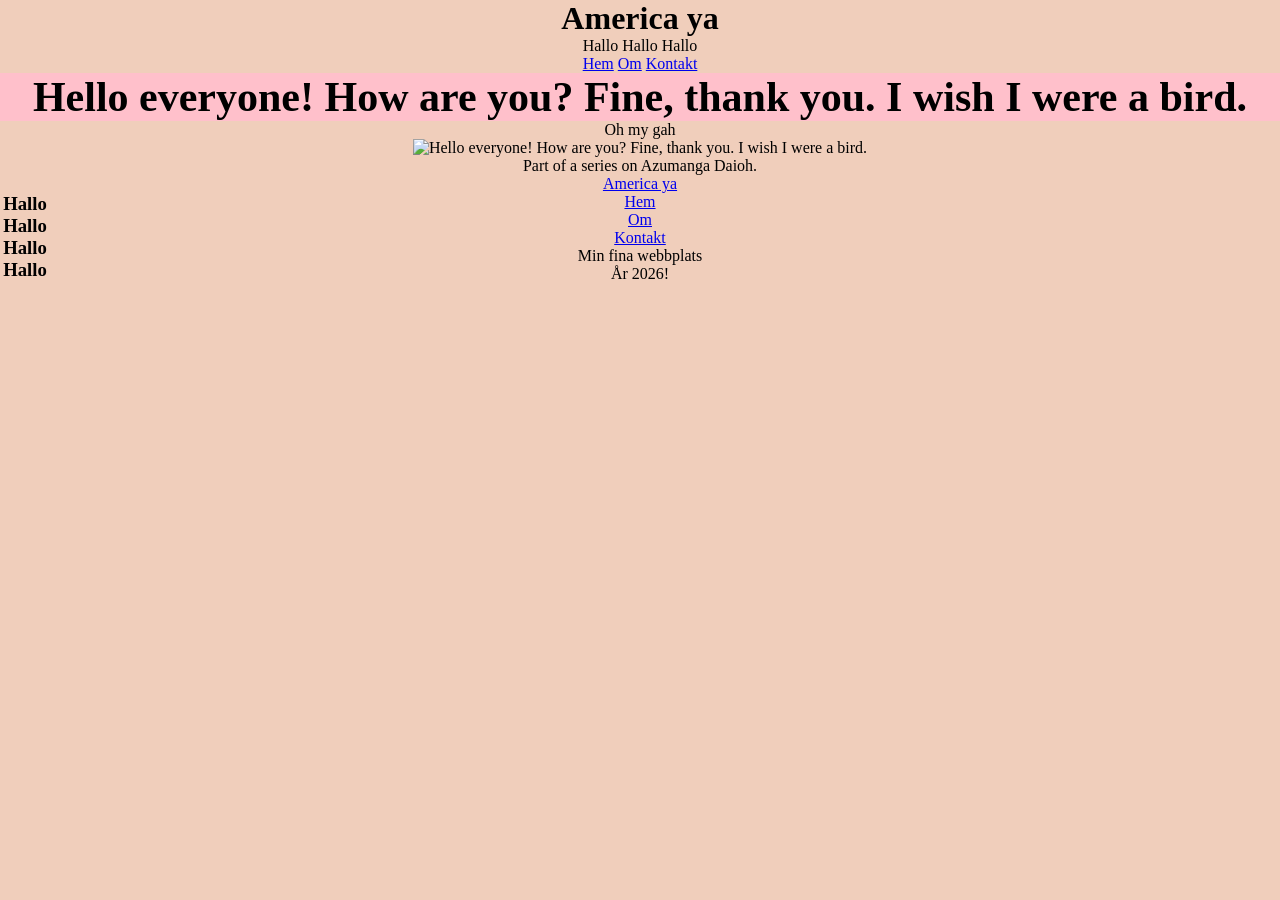
==== index.html @ 122dc343 "first commit" ====
<html>

<head>
    <link rel="stylesheet" href="css/style.css">
</head>

<body>
    <div class="Hello">
    <link rel="stylesheet" href="css/style.css">
    
    <h1>America ya</h1>
        <p>Hallo Hallo Hallo</p>
    <nav>
  				<a href="index.html">Hem</a>
    				<a href="about.html">Om</a>
    				<a href="contact.html">Kontakt</a>
    </nav>
    <h2>Hello everyone! How are you? Fine, thank you. I wish I were a bird.</h2>
            
    <p>Oh my gah</p>
    
        <img alt="Hello everyone! How are you? Fine, thank you. I wish I were a bird." src="https://external-content.duckduckgo.com/iu/?u=https%3A%2F%2Fi.kym-cdn.com%2Fentries%2Ficons%2Fmedium%2F000%2F045%2F985%2Fhello_everynyan.jpg&f=1&nofb=1&ipt=ff374bddb210c3321c144845ffbcab0fa21c2dc90a82f396e529e5da1d604f52"/>

    <p>Part of a series on Azumanga Daioh.</p>
    <ul>
        
        <a href="https://www.youtube.com/watch?v=B3E4DKqoQNk"> America ya</a>
        <h3>
        <li>Hallo</li>
        <li>Hallo</li>
        <li>Hallo</li>
        <li>Hallo</li>
        </h3>
        <nav>
            <ul>
                <li><a href="index.html">Hem</a></li>
                <li><a href="about.html">Om</a></li>
                <li><a href="contact.html">Kontakt</a></li>
            </ul>
        </nav>

    </ul>  
</div>
    <footer>
        <p>Min fina webbplats</p>
  <p>År 2026!</p>
    </footer>

</body>

</html>
---- css/style.css ----
* {
    margin: 0px;
    padding: 0px;
}
body{
    background: linear-gradient(#F0CEBB,#F0CEBB);
    background-size: cover;
    text-align: center;
    color: black;
    text-decoration:dotted;
}
h2 {
    background-color: pink;
    font-family: 'Times New Roman', Times, serif;
    font-size: 42px;
}
h3 {
    width: 50px;
    height: 0%;
}
.Hello{
    animation: wobble 3.5s ease-in-out infinite alternate; 
}
@keyframes wobble {
    0%{rotate: -2deg;}
    100%{rotate: 2deg;}
}
---- css/style.css ----
* {
    margin: 0px;
    padding: 0px;
}
body{
    background: linear-gradient(#F0CEBB,#F0CEBB);
    background-size: cover;
    text-align: center;
    color: black;
    text-decoration:dotted;
}
h2 {
    background-color: pink;
    font-family: 'Times New Roman', Times, serif;
    font-size: 42px;
}
h3 {
    width: 50px;
    height: 0%;
}
.Hello{
    animation: wobble 3.5s ease-in-out infinite alternate; 
}
@keyframes wobble {
    0%{rotate: -2deg;}
    100%{rotate: 2deg;}
}
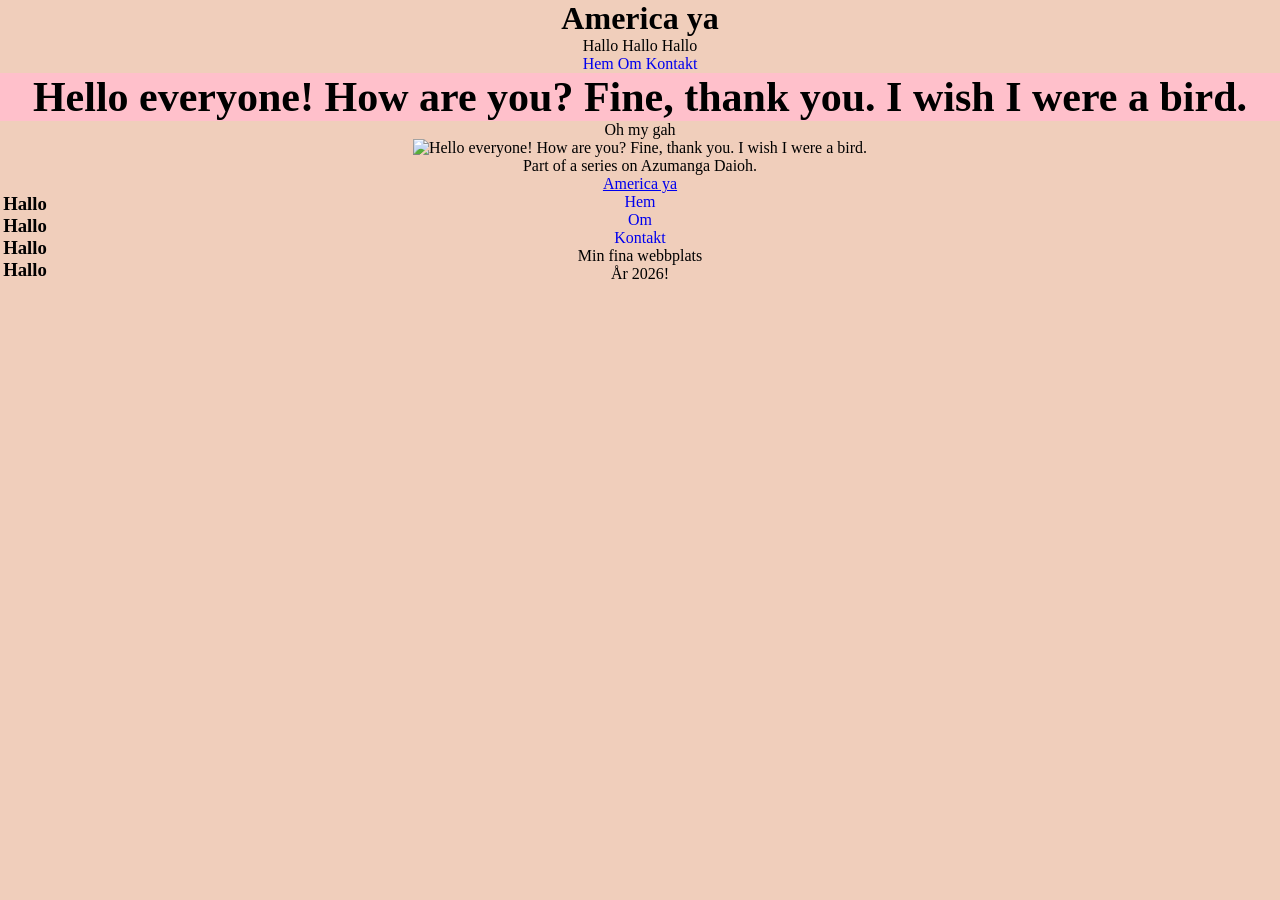
==== commit fe0d42d7: "Added pictures and made code look more nice" ====
--- a/index.html
+++ b/index.html
@@ -6,46 +6,51 @@
 
 <body>
     <div class="Hello">
-    <link rel="stylesheet" href="css/style.css">
-    
-    <h1>America ya</h1>
+        <link rel="stylesheet" href="css/style.css">
+
+        <h1>America ya</h1>
         <p>Hallo Hallo Hallo</p>
-    <nav>
-  				<a href="index.html">Hem</a>
-    				<a href="about.html">Om</a>
-    				<a href="contact.html">Kontakt</a>
-    </nav>
-    <h2>Hello everyone! How are you? Fine, thank you. I wish I were a bird.</h2>
-            
-    <p>Oh my gah</p>
-    
-        <img alt="Hello everyone! How are you? Fine, thank you. I wish I were a bird." src="https://external-content.duckduckgo.com/iu/?u=https%3A%2F%2Fi.kym-cdn.com%2Fentries%2Ficons%2Fmedium%2F000%2F045%2F985%2Fhello_everynyan.jpg&f=1&nofb=1&ipt=ff374bddb210c3321c144845ffbcab0fa21c2dc90a82f396e529e5da1d604f52"/>
+        <nav>
+            <a href="index.html">Hem</a>
+            <a href="about.html">Om</a>
+            <a href="contact.html">Kontakt</a>
+        </nav>
+        <h2>Hello everyone! How are you? Fine, thank you. I wish I were a bird.</h2>
 
-    <p>Part of a series on Azumanga Daioh.</p>
-    <ul>
+        <p>Oh my gah</p>
+
+        <img alt="Hello everyone! How are you? Fine, thank you. I wish I were a bird."
+            src="https://external-content.duckduckgo.com/iu/?u=https%3A%2F%2Fi.kym-cdn.com%2Fentries%2Ficons%2Fmedium%2F000%2F045%2F985%2Fhello_everynyan.jpg&f=1&nofb=1&ipt=ff374bddb210c3321c144845ffbcab0fa21c2dc90a82f396e529e5da1d604f52" />
+
+        <p>Part of a series on Azumanga Daioh.</p>
+        <ul>
+
+            <a href="https://www.youtube.com/watch?v=B3E4DKqoQNk"> America ya</a>
+            <h3>
+                <li>Hallo</li>
+                <li>Hallo</li>
+                <li>Hallo</li>
+                <li>Hallo</li>
+            </h3>
+            <nav>
+                <ul>
+                    <li><a href="index.html">Hem</a></li>
+                    <li><a href="about.html">Om</a></li>
+                    <li><a href="contact.html">Kontakt</a></li>
+                </ul>
+            </nav>
+
+        </ul>
+    </div>
+    <aside>
         
-        <a href="https://www.youtube.com/watch?v=B3E4DKqoQNk"> America ya</a>
-        <h3>
-        <li>Hallo</li>
-        <li>Hallo</li>
-        <li>Hallo</li>
-        <li>Hallo</li>
-        </h3>
-        <nav>
-            <ul>
-                <li><a href="index.html">Hem</a></li>
-                <li><a href="about.html">Om</a></li>
-                <li><a href="contact.html">Kontakt</a></li>
-            </ul>
-        </nav>
-
-    </ul>  
-</div>
+    </aside>
     <footer>
         <p>Min fina webbplats</p>
-  <p>År 2026!</p>
+        <p>År 2026!</p>
     </footer>
 
 </body>
 
+
 </html>
--- a/css/style.css
+++ b/css/style.css
@@ -2,26 +2,53 @@
     margin: 0px;
     padding: 0px;
 }
-body{
-    background: linear-gradient(#F0CEBB,#F0CEBB);
+
+body {
+    background: linear-gradient(#F0CEBB, #F0CEBB);
     background-size: cover;
     text-align: center;
     color: black;
-    text-decoration:dotted;
+    text-decoration: dotted;
 }
+
 h2 {
     background-color: pink;
     font-family: 'Times New Roman', Times, serif;
     font-size: 42px;
 }
+
 h3 {
     width: 50px;
     height: 0%;
 }
-.Hello{
-    animation: wobble 3.5s ease-in-out infinite alternate; 
+
+.Hello {
+    animation: wobble 3.5s ease-in-out infinite alternate;
 }
+
 @keyframes wobble {
-    0%{rotate: -2deg;}
-    100%{rotate: 2deg;}
-}+    0% {
+        rotate: -2deg;
+    }
+
+    100% {
+        rotate: 2deg;
+    }
+}
+nav ul {
+      	list-style-type: none;
+  	    /*display: flex;
+        gap:200px;*/
+}
+nav a {
+    text-decoration: none
+}
+nav a:hover {
+    color: red;
+}
+h4{
+    display: flex;
+    flex-wrap: wrap;
+    margin: 390px;   
+
+}
--- a/css/style.css
+++ b/css/style.css
@@ -2,26 +2,53 @@
     margin: 0px;
     padding: 0px;
 }
-body{
-    background: linear-gradient(#F0CEBB,#F0CEBB);
+
+body {
+    background: linear-gradient(#F0CEBB, #F0CEBB);
     background-size: cover;
     text-align: center;
     color: black;
-    text-decoration:dotted;
+    text-decoration: dotted;
 }
+
 h2 {
     background-color: pink;
     font-family: 'Times New Roman', Times, serif;
     font-size: 42px;
 }
+
 h3 {
     width: 50px;
     height: 0%;
 }
-.Hello{
-    animation: wobble 3.5s ease-in-out infinite alternate; 
+
+.Hello {
+    animation: wobble 3.5s ease-in-out infinite alternate;
 }
+
 @keyframes wobble {
-    0%{rotate: -2deg;}
-    100%{rotate: 2deg;}
-}+    0% {
+        rotate: -2deg;
+    }
+
+    100% {
+        rotate: 2deg;
+    }
+}
+nav ul {
+      	list-style-type: none;
+  	    /*display: flex;
+        gap:200px;*/
+}
+nav a {
+    text-decoration: none
+}
+nav a:hover {
+    color: red;
+}
+h4{
+    display: flex;
+    flex-wrap: wrap;
+    margin: 390px;   
+
+}
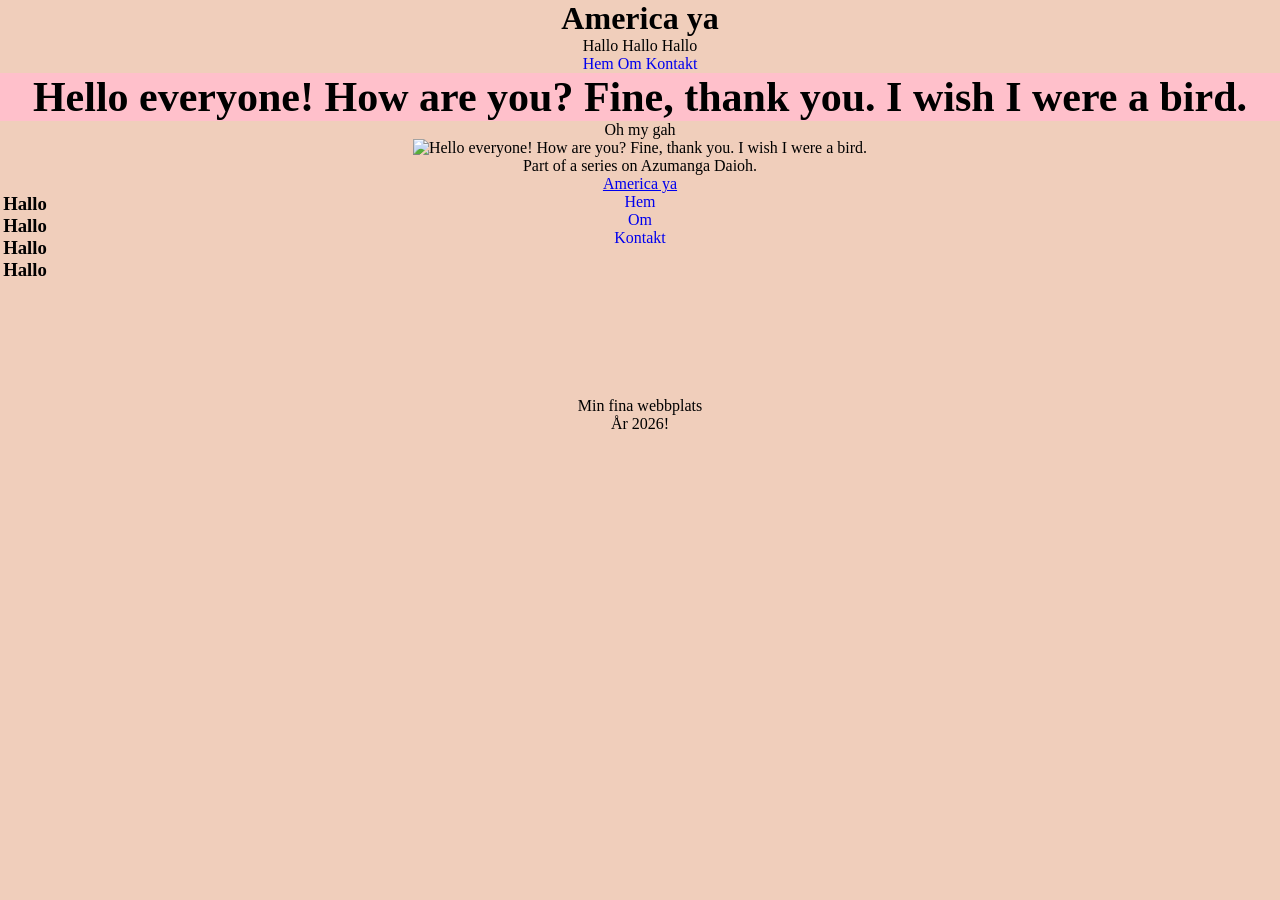
==== commit 2f813757: "Snyggade till css till about" ====
--- a/index.html
+++ b/index.html
@@ -37,7 +37,7 @@
                     <li><a href="index.html">Hem</a></li>
                     <li><a href="about.html">Om</a></li>
                     <li><a href="contact.html">Kontakt</a></li>
-                </ul>
+                </ul>   
             </nav>
 
         </ul>
--- a/css/style.css
+++ b/css/style.css
@@ -38,7 +38,7 @@
 nav ul {
       	list-style-type: none;
   	    /*display: flex;
-        gap:200px;*/
+        gap:20px;*/
 }
 nav a {
     text-decoration: none
@@ -49,6 +49,10 @@
 h4{
     display: flex;
     flex-wrap: wrap;
-    margin: 390px;   
+    margin: 30px;   
 
 }
+
+footer{
+    padding: 150px;
+}
--- a/css/style.css
+++ b/css/style.css
@@ -38,7 +38,7 @@
 nav ul {
       	list-style-type: none;
   	    /*display: flex;
-        gap:200px;*/
+        gap:20px;*/
 }
 nav a {
     text-decoration: none
@@ -49,6 +49,10 @@
 h4{
     display: flex;
     flex-wrap: wrap;
-    margin: 390px;   
+    margin: 30px;   
 
 }
+
+footer{
+    padding: 150px;
+}
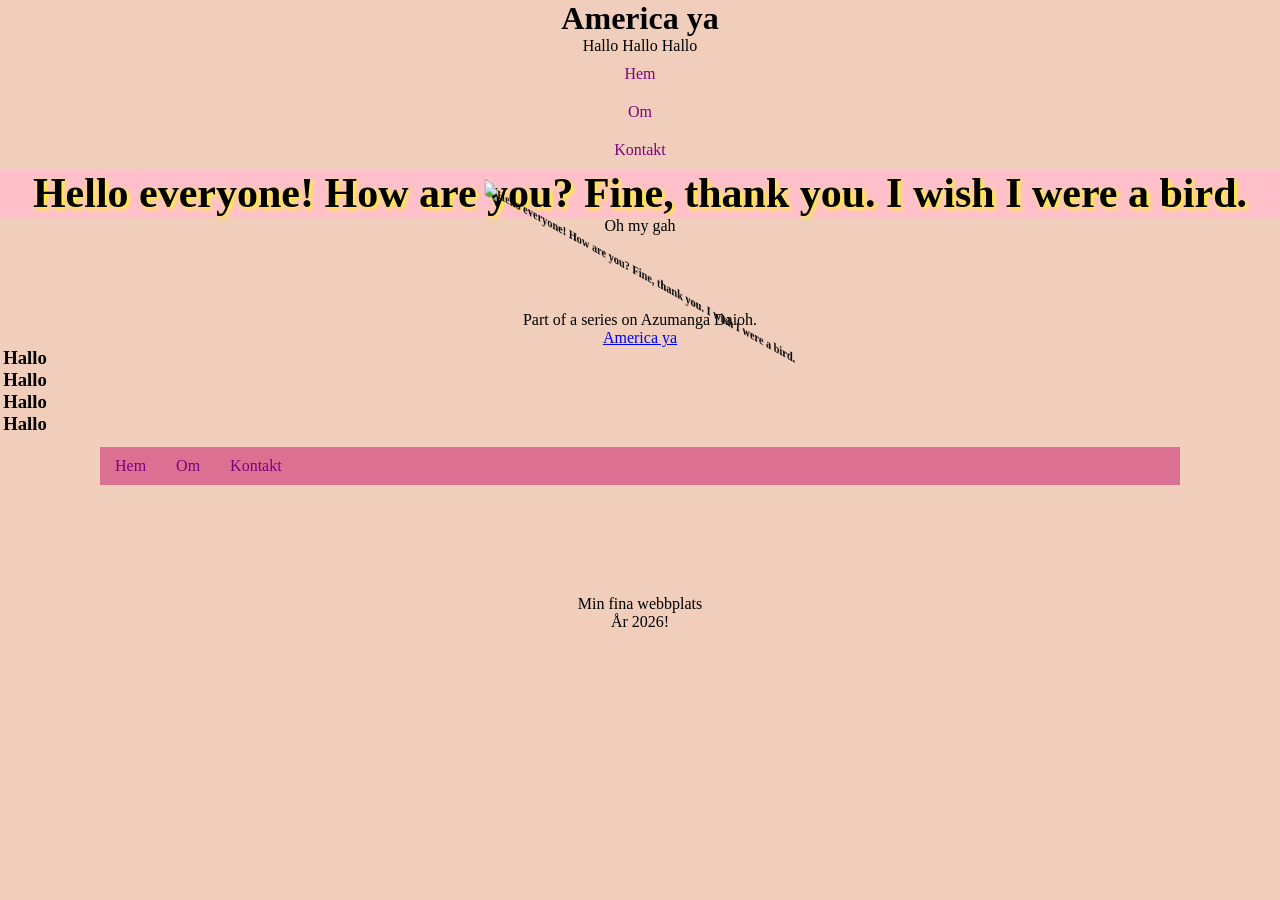
==== commit 05a0e099: "animations wow" ====
--- a/index.html
+++ b/index.html
@@ -18,10 +18,10 @@
         <h2>Hello everyone! How are you? Fine, thank you. I wish I were a bird.</h2>
 
         <p>Oh my gah</p>
-
+        <h5>
         <img alt="Hello everyone! How are you? Fine, thank you. I wish I were a bird."
             src="https://external-content.duckduckgo.com/iu/?u=https%3A%2F%2Fi.kym-cdn.com%2Fentries%2Ficons%2Fmedium%2F000%2F045%2F985%2Fhello_everynyan.jpg&f=1&nofb=1&ipt=ff374bddb210c3321c144845ffbcab0fa21c2dc90a82f396e529e5da1d604f52" />
-
+        </h5>
         <p>Part of a series on Azumanga Daioh.</p>
         <ul>
 
@@ -32,16 +32,17 @@
                 <li>Hallo</li>
                 <li>Hallo</li>
             </h3>
-            <nav>
+        </ul>
+    </div>
+    <article>
+         <nav>
                 <ul>
                     <li><a href="index.html">Hem</a></li>
                     <li><a href="about.html">Om</a></li>
                     <li><a href="contact.html">Kontakt</a></li>
                 </ul>   
             </nav>
-
-        </ul>
-    </div>
+    </article>
     <aside>
         
     </aside>
--- a/css/style.css
+++ b/css/style.css
@@ -15,6 +15,7 @@
     background-color: pink;
     font-family: 'Times New Roman', Times, serif;
     font-size: 42px;
+    text-shadow: 2px 2px 5px yellow;
 }
 
 h3 {
@@ -24,6 +25,10 @@
 
 .Hello {
     animation: wobble 3.5s ease-in-out infinite alternate;
+}
+
+article{
+    padding: 100px;
 }
 
 @keyframes wobble {
@@ -36,23 +41,70 @@
     }
 }
 nav ul {
-      	list-style-type: none;
+        text-decoration: none;
+        display: flex;
+        list-style-type: none;
+        margin: 0;
+        padding: 0;
+        background-color: palevioletred;
   	    /*display: flex;
         gap:20px;*/
 }
 nav a {
-    text-decoration: none
+    display: block;
+    color: purple;
+    padding: 10px 15px;
+    text-decoration: none;
 }
 nav a:hover {
-    color: red;
+  background-color: #dddddd;
+  color: darkred;
 }
+
 h4{
     display: flex;
     flex-wrap: wrap;
-    margin: 30px;   
+    margin: 0px;   
 
 }
 
 footer{
-    padding: 150px;
+    padding: 10px;
+}
+
+ul.navlist{
+    display: flex;
+    list-style-type: none;
+    margin: 0;
+    padding: 0;
+    background-color: palevioletred;
+}
+nav.navlist li a{
+    display: block;
+    color: purple;
+    padding: 20px 25px;
+    text-decoration: none;
+}   
+ul.navlist li a:hover{
+  background-color: #dddddd;
+  color: black;
+}
+.loader {
+    width: 62px;
+    height: 62px;
+    border: 8px solid #e0e0e0;
+    border-top-color: #04aa6d;
+    border-radius:   50%;
+    animation: spin 0.2s linear infinite;
+    display: flex;
+    flex-wrap: wrap;
+    margin: 10px;
+}
+@keyframes spin {
+  to { transform: rotate(360deg); }
+}
+
+h5{ 
+    transform: skewY(29deg) rotateY(39deg);
+    margin: 30px;
 }
--- a/css/style.css
+++ b/css/style.css
@@ -15,6 +15,7 @@
     background-color: pink;
     font-family: 'Times New Roman', Times, serif;
     font-size: 42px;
+    text-shadow: 2px 2px 5px yellow;
 }
 
 h3 {
@@ -24,6 +25,10 @@
 
 .Hello {
     animation: wobble 3.5s ease-in-out infinite alternate;
+}
+
+article{
+    padding: 100px;
 }
 
 @keyframes wobble {
@@ -36,23 +41,70 @@
     }
 }
 nav ul {
-      	list-style-type: none;
+        text-decoration: none;
+        display: flex;
+        list-style-type: none;
+        margin: 0;
+        padding: 0;
+        background-color: palevioletred;
   	    /*display: flex;
         gap:20px;*/
 }
 nav a {
-    text-decoration: none
+    display: block;
+    color: purple;
+    padding: 10px 15px;
+    text-decoration: none;
 }
 nav a:hover {
-    color: red;
+  background-color: #dddddd;
+  color: darkred;
 }
+
 h4{
     display: flex;
     flex-wrap: wrap;
-    margin: 30px;   
+    margin: 0px;   
 
 }
 
 footer{
-    padding: 150px;
+    padding: 10px;
+}
+
+ul.navlist{
+    display: flex;
+    list-style-type: none;
+    margin: 0;
+    padding: 0;
+    background-color: palevioletred;
+}
+nav.navlist li a{
+    display: block;
+    color: purple;
+    padding: 20px 25px;
+    text-decoration: none;
+}   
+ul.navlist li a:hover{
+  background-color: #dddddd;
+  color: black;
+}
+.loader {
+    width: 62px;
+    height: 62px;
+    border: 8px solid #e0e0e0;
+    border-top-color: #04aa6d;
+    border-radius:   50%;
+    animation: spin 0.2s linear infinite;
+    display: flex;
+    flex-wrap: wrap;
+    margin: 10px;
+}
+@keyframes spin {
+  to { transform: rotate(360deg); }
+}
+
+h5{ 
+    transform: skewY(29deg) rotateY(39deg);
+    margin: 30px;
 }
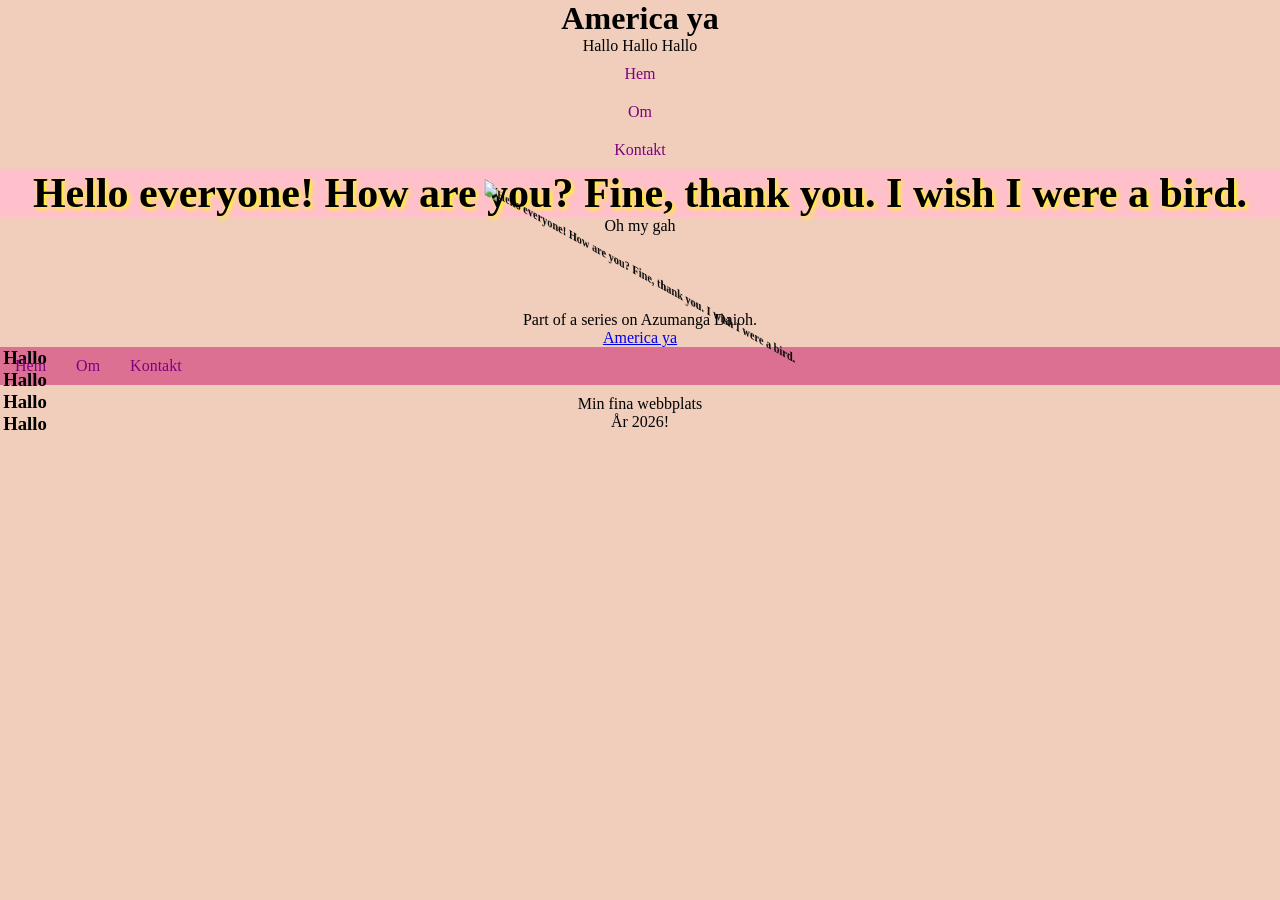
==== commit 0441b76e: "Made 3 cards and a footer for contact" ====
--- a/index.html
+++ b/index.html
@@ -16,7 +16,6 @@
             <a href="contact.html">Kontakt</a>
         </nav>
         <h2>Hello everyone! How are you? Fine, thank you. I wish I were a bird.</h2>
-
         <p>Oh my gah</p>
         <h5>
         <img alt="Hello everyone! How are you? Fine, thank you. I wish I were a bird."
--- a/css/style.css
+++ b/css/style.css
@@ -28,7 +28,8 @@
 }
 
 article{
-    padding: 100px;
+    padding: 0px;
+
 }
 
 @keyframes wobble {
@@ -66,6 +67,12 @@
     flex-wrap: wrap;
     margin: 0px;   
 
+}
+
+section{
+    display: flex;
+    background-color: lightblue;
+    margin: 0px;
 }
 
 footer{
--- a/css/style.css
+++ b/css/style.css
@@ -28,7 +28,8 @@
 }
 
 article{
-    padding: 100px;
+    padding: 0px;
+
 }
 
 @keyframes wobble {
@@ -66,6 +67,12 @@
     flex-wrap: wrap;
     margin: 0px;   
 
+}
+
+section{
+    display: flex;
+    background-color: lightblue;
+    margin: 0px;
 }
 
 footer{
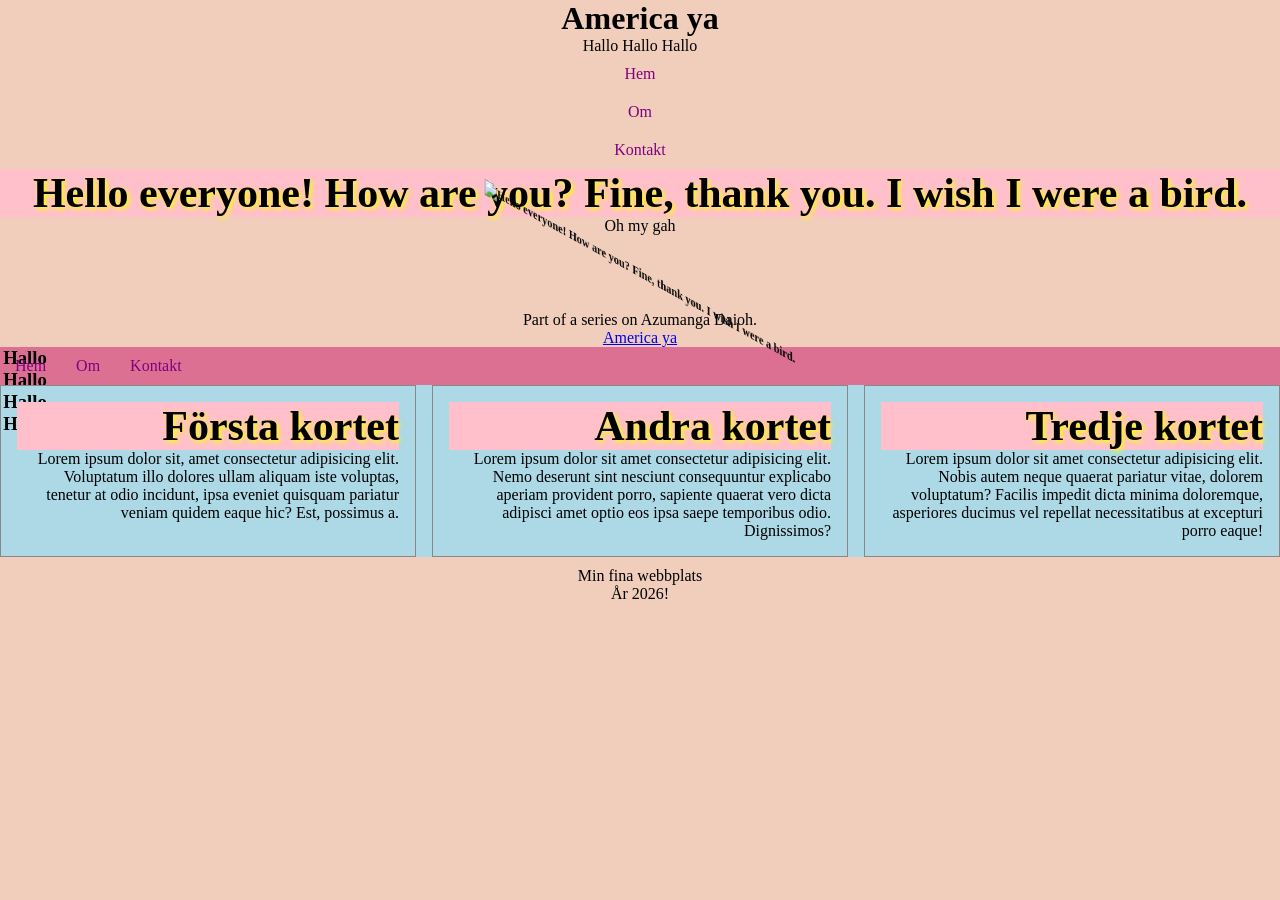
==== commit 243af7d1: "tested card size" ====
--- a/index.html
+++ b/index.html
@@ -42,6 +42,22 @@
                 </ul>   
             </nav>
     </article>
+    <body>
+
+    <section class="cards">
+        <article class="card">
+            <h2>Första kortet</h2>
+            <p>Lorem ipsum dolor sit, amet consectetur adipisicing elit. Voluptatum illo dolores ullam aliquam iste voluptas, tenetur at odio incidunt, ipsa eveniet quisquam pariatur veniam quidem eaque hic? Est, possimus a.</p>
+        </article>
+        <article class="card">
+            <h2>Andra kortet</h2>
+            <p>Lorem ipsum dolor sit amet consectetur adipisicing elit. Nemo deserunt sint nesciunt consequuntur explicabo aperiam provident porro, sapiente quaerat vero dicta adipisci amet optio eos ipsa saepe temporibus odio. Dignissimos?</p>
+        </article>
+        <article class="card">
+            <h2>Tredje kortet</h2>
+            <p>Lorem ipsum dolor sit amet consectetur adipisicing elit. Nobis autem neque quaerat pariatur vitae, dolorem voluptatum? Facilis impedit dicta minima doloremque, asperiores ducimus vel repellat necessitatibus at excepturi porro eaque!</p>
+        </article>
+    </section>
     <aside>
         
     </aside>
--- a/css/style.css
+++ b/css/style.css
@@ -27,9 +27,23 @@
     animation: wobble 3.5s ease-in-out infinite alternate;
 }
 
+* { box-sizing: border-box; }
+.cards {
+    display: flex;
+    flex-wrap: wrap;
+    gap: 1rem;
+}
+.card {  flex: 1 1 200px;
+    padding: 1rem;
+    border: 1px solid #888;
+}
+
+
+
 article{
     padding: 0px;
-
+    margin: 0px;
+    text-align: end;
 }
 
 @keyframes wobble {
@@ -90,6 +104,7 @@
     display: block;
     color: purple;
     padding: 20px 25px;
+    align-self: center;
     text-decoration: none;
 }   
 ul.navlist li a:hover{
--- a/css/style.css
+++ b/css/style.css
@@ -27,9 +27,23 @@
     animation: wobble 3.5s ease-in-out infinite alternate;
 }
 
+* { box-sizing: border-box; }
+.cards {
+    display: flex;
+    flex-wrap: wrap;
+    gap: 1rem;
+}
+.card {  flex: 1 1 200px;
+    padding: 1rem;
+    border: 1px solid #888;
+}
+
+
+
 article{
     padding: 0px;
-
+    margin: 0px;
+    text-align: end;
 }
 
 @keyframes wobble {
@@ -90,6 +104,7 @@
     display: block;
     color: purple;
     padding: 20px 25px;
+    align-self: center;
     text-decoration: none;
 }   
 ul.navlist li a:hover{
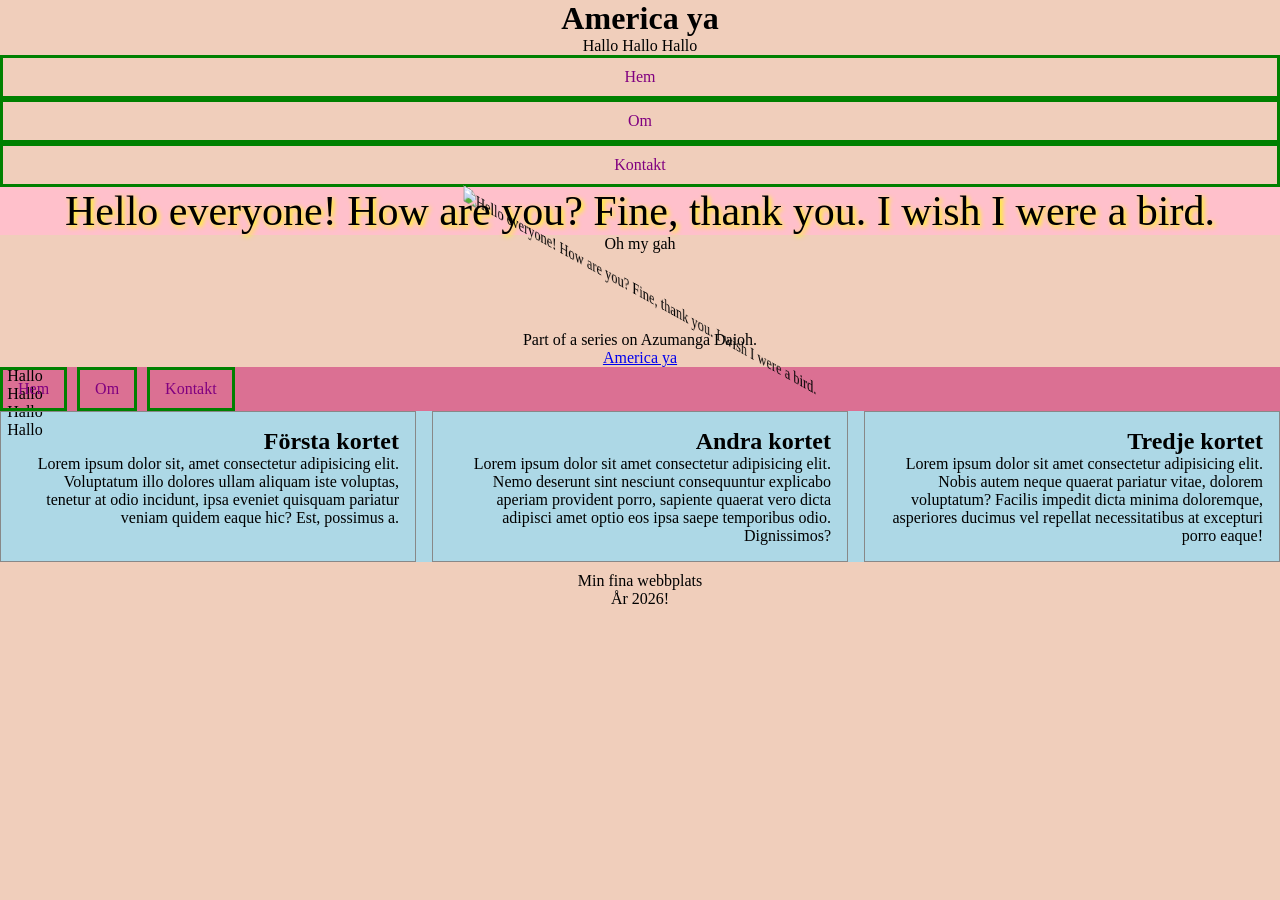
==== commit 29ba1841: "removed list and h2-5 and made a bunch of classes, also made what I was doing a bit clearer." ====
--- a/index.html
+++ b/index.html
@@ -15,22 +15,22 @@
             <a href="about.html">Om</a>
             <a href="contact.html">Kontakt</a>
         </nav>
-        <h2>Hello everyone! How are you? Fine, thank you. I wish I were a bird.</h2>
+        <div class="bird">Hello everyone! How are you? Fine, thank you. I wish I were a bird.</div>
         <p>Oh my gah</p>
-        <h5>
+        <div class="azumanga_picture">
         <img alt="Hello everyone! How are you? Fine, thank you. I wish I were a bird."
             src="https://external-content.duckduckgo.com/iu/?u=https%3A%2F%2Fi.kym-cdn.com%2Fentries%2Ficons%2Fmedium%2F000%2F045%2F985%2Fhello_everynyan.jpg&f=1&nofb=1&ipt=ff374bddb210c3321c144845ffbcab0fa21c2dc90a82f396e529e5da1d604f52" />
-        </h5>
+        </div>
         <p>Part of a series on Azumanga Daioh.</p>
         <ul>
 
             <a href="https://www.youtube.com/watch?v=B3E4DKqoQNk"> America ya</a>
-            <h3>
-                <li>Hallo</li>
-                <li>Hallo</li>
-                <li>Hallo</li>
-                <li>Hallo</li>
-            </h3>
+                <div class="Hello_li">
+                    <li>Hallo</li>
+                    <li>Hallo</li>
+                    <li>Hallo</li>
+                    <li>Hallo</li>
+                </div>
         </ul>
     </div>
     <article>
--- a/css/style.css
+++ b/css/style.css
@@ -11,14 +11,14 @@
     text-decoration: dotted;
 }
 
-h2 {
+.bird {
     background-color: pink;
     font-family: 'Times New Roman', Times, serif;
     font-size: 42px;
     text-shadow: 2px 2px 5px yellow;
 }
 
-h3 {
+.Hello_li {
     width: 50px;
     height: 0%;
 }
@@ -61,22 +61,24 @@
         list-style-type: none;
         margin: 0;
         padding: 0;
+        align-self: center;
         background-color: palevioletred;
-  	    /*display: flex;
-        gap:20px;*/
+        gap:10px;
 }
 nav a {
     display: block;
     color: purple;
-    padding: 10px 15px;
+    padding: 10px 15px; 
+    align-self: center;
     text-decoration: none;
+      border: 3px solid green; 
 }
 nav a:hover {
   background-color: #dddddd;
   color: darkred;
 }
 
-h4{
+.mal_link{
     display: flex;
     flex-wrap: wrap;
     margin: 0px;   
@@ -95,7 +97,7 @@
 
 ul.navlist{
     display: flex;
-    list-style-type: none;
+    list-style-type: circle;
     margin: 0;
     padding: 0;
     background-color: palevioletred;
@@ -126,7 +128,7 @@
   to { transform: rotate(360deg); }
 }
 
-h5{ 
+.azumanga_picture{ 
     transform: skewY(29deg) rotateY(39deg);
     margin: 30px;
 }
--- a/css/style.css
+++ b/css/style.css
@@ -11,14 +11,14 @@
     text-decoration: dotted;
 }
 
-h2 {
+.bird {
     background-color: pink;
     font-family: 'Times New Roman', Times, serif;
     font-size: 42px;
     text-shadow: 2px 2px 5px yellow;
 }
 
-h3 {
+.Hello_li {
     width: 50px;
     height: 0%;
 }
@@ -61,22 +61,24 @@
         list-style-type: none;
         margin: 0;
         padding: 0;
+        align-self: center;
         background-color: palevioletred;
-  	    /*display: flex;
-        gap:20px;*/
+        gap:10px;
 }
 nav a {
     display: block;
     color: purple;
-    padding: 10px 15px;
+    padding: 10px 15px; 
+    align-self: center;
     text-decoration: none;
+      border: 3px solid green; 
 }
 nav a:hover {
   background-color: #dddddd;
   color: darkred;
 }
 
-h4{
+.mal_link{
     display: flex;
     flex-wrap: wrap;
     margin: 0px;   
@@ -95,7 +97,7 @@
 
 ul.navlist{
     display: flex;
-    list-style-type: none;
+    list-style-type: circle;
     margin: 0;
     padding: 0;
     background-color: palevioletred;
@@ -126,7 +128,7 @@
   to { transform: rotate(360deg); }
 }
 
-h5{ 
+.azumanga_picture{ 
     transform: skewY(29deg) rotateY(39deg);
     margin: 30px;
 }
